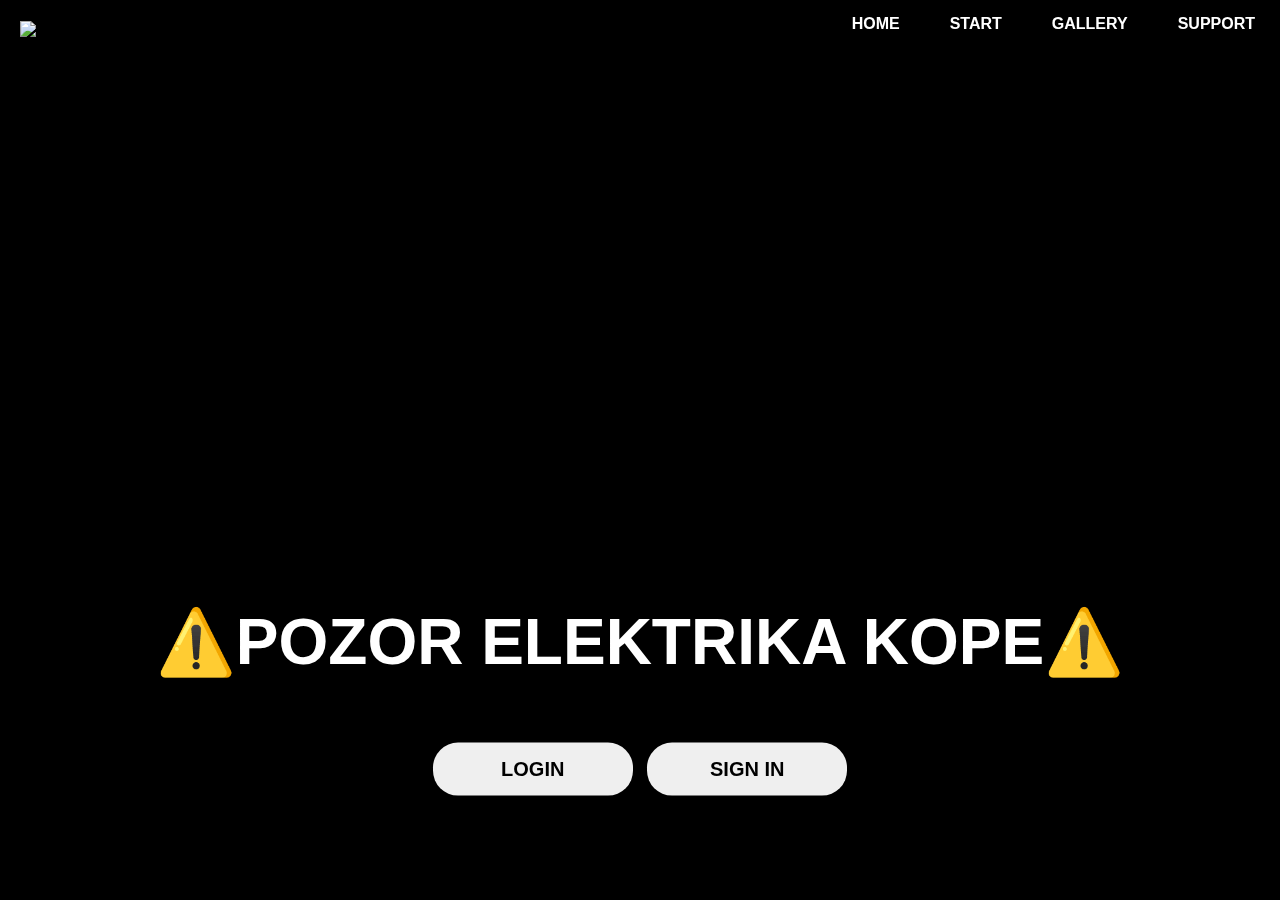
==== docs/index.html @ 8273de7a "big save" ====
<!DOCTYPE html>
<html lang="en">
<head>
    <meta charset="UTF-8">
    <meta name="viewport" content="width=device-width, initial-scale=1.0">
    <title>Electric</title>
    <link rel="stylesheet" href="style.css">
</head>
<body>
    <header>
        <div class="banner">
            <video autoplay loop muted plays-inline>
                <source src="video_and_image/top.mp4" type="video/mp4">
            </video>
            <div class="navbar">
                <img class="logo" src="video_and_image/logo.png">
                <ul class="navbar-links">
                    <li><a href="index.html">Home</a></li>
                    <li><a href="start/start.html">Start</a></li>
                    <li><a href="galery/galery.html">Gallery</a></li>
                    <li><a href="support/support.html">Support</a></li>
                </ul>
            </div>
        </div>
    </header>
    <main>
        <div class="content">
            <h1>⚠️POZOR ELEKTRIKA KOPE⚠️</h1>
            <div>
                <button type="button">LOGIN</button>
                <button type="button">SIGN IN</button>
            </div>
        </div>
    </main>

</body>
</html>
---- docs/style.css ----
.banner {
    position: relative;
    overflow: hidden;
}

video {
    width: 100vw;
    height: 100%;
    object-fit: cover;
    position: absolute;
    top: 0;
    left: 50%;
    transform: translateX(-50%);
    z-index: -1;
}

/* Header Styles */
.navbar {
    padding: 15px;
    margin: 0;
    display: flex;
    align-items: center;
    justify-content: space-between;
    position: absolute;
    width: 100%;
    top: 0;
}

.logo {
    width: 100px;
    height: auto;
    cursor: pointer;
}

.navbar-links {
    list-style: none;
    display: flex;
}

.navbar-links li {
    margin: 0 10px;
}

.navbar-links li a {
    text-decoration: none;
    text-transform: uppercase;
    color: rgb(255, 255, 255);
    font-weight: 600;
}

/* Responzivní štýly */
@media only screen and (max-width: 768px) {
    .navbar-links {
        display: none;
        flex-direction: column;
        align-items: center;
        text-align: center;
        position: absolute;
        width: 100%;
        top: 60px;
        left: 0;
        background-color: rgba(79, 79, 79, 0.897);
        z-index: 1;
    }

    .navbar.show .navbar-links {
        display: flex;
    }

    .navbar.show .navbar-links li {
        margin: 10px 0;
    }

    button {
        width: 100%;
        margin-bottom: 10px;
    }

    .content,
    .additional-content {
        padding: 20px;
    }

    /* Nově přidané responzivní styly pro odstranění černé plochy pod videem */
    video {
        height: auto;
        max-height: none; /* Odebrání omezení maximální výšky */
    }
}

/* Úpravy pro skrytí a zobrazení obsahu po skrolování */
.scroll-content {
    display: none; /* Obsah bude na začátku skrytý */
    opacity: 0;
    transition: opacity 1s ease; /* Plynulý přechod pro zobrazení obsahu */
    max-height: 0;
    overflow: hidden;
}

.container:hover .scroll-content {
    display: block; /* Po najetí myší se zobrazí */
    opacity: 1;
    max-height: 100%; /* Nastavíme maximální výšku na původní hodnotu */
}

/* Zbytek vašeho původního kódu */
body {
    margin: 0;
    padding: 0;
    font-family: sans-serif;
    box-sizing: border-box;
    background-color: rgb(0, 0, 0);
    backdrop-filter: blur(10px);
}

section {
    background-color: rgba(79, 79, 79, 0.897);
    margin: 2rem 0rem 5rem 0rem;
    padding: 0.5rem;
    font-size: large;
}


body {
    margin: 0;
    padding: 0;
    font-family: sans-serif;
    box-sizing: border-box;
    background-color: rgb(0, 0, 0);
    backdrop-filter: blur(10px);

}

section{
    background-color:rgba(79, 79, 79, 0.897);
    margin: 2rem 0rem 5rem 0rem;
    padding: 0.5rem;
    font-size: large;

}
.banner {
    width: 100%;
    height: 100vh;
    background-position: center;
    block-size: center;
    position: relative;
    overflow: hidden;
}

.navbar {
    padding: 0;
    margin: 0;
    display: flex;
    align-items: center;
    justify-content: space-between;
    position: absolute;
    width: 100%;
    top: 0;
}

.logo {
    width: 230px;
    height: auto;
    cursor: pointer;
    padding: 10px 0px 0px 20px;
}

.navbar ul {
    list-style: none;
    display: flex;
    margin: 0;
    padding: 0;
}

.navbar ul li a {
    text-decoration: none;
    text-transform: uppercase;
    color: rgb(255, 255, 255);
    font-weight: 600;
    padding: 15px;
    display: flex;
    align-items: center
}

li a:hover {
    background-color: rgb(255, 255, 255);
    transition: 0.5s;
    border-radius: 10px;
}

.navbar a:hover {
    color: black;
}

.content {
    width: 100%;
    position: absolute;
    color: rgb(255, 255, 255);
    top: 70%;
    transform: translateY(-50%);

    text-align: center;
}

.content h1{
    margin-top: 10rem;
    font-size: 5vw;
    font-weight: 800;
}

button {
    width: 200px;
    padding: 15px;
    margin: 20px 5px;
    text-align: center;
    border-radius: 25px;
    color: black;
    border: 2px;
    font-size: 20px;
    cursor: pointer;
    font-weight: 600;
}

button:hover {
    background: rgb(185, 185, 185);
    transition: 0.5s;
    color: #ffffff;
}


.banner video {
    width: 100%;
    height: 80%;
    object-fit: cover;
    position: absolute;
    top: 0;
    z-index: -1;
}

.overlay {
    position: absolute;
    bottom: 0;
    left: 0;
    width: 100%;
    height: 400px;
    background: linear-gradient(rgba(255, 255, 255, 0), rgb(0, 0, 0));
}


.navbar ul {
    padding: 0%;
}

section {
    font-family: 'Lucida Sans', 'Lucida Sans Regular', 'Lucida Grande', 'Lucida Sans Unicode', Verdana, sans-serif;
    font-size: 15px;
    text-align: center;
}

.obrazky {
    width: auto;
    height: auto;
    z-index: 200;

}

.pozadie {
    background-color: rgb(79, 79, 79);
    width: auto;
    height: 300px;

}

.container- {
    box-sizing: border-box;
    background-color:rgb(79, 79, 79);
    padding: 2rem;
    margin-bottom: 0%;
}

.flex-container- {
    
    display: flex;
    background-color: rgb(79, 79, 79); 
    display: flex;
    align-items: stretch;
    margin-bottom: 2rem;
    padding: 0.5rem;
    flex-wrap:nowrap; /*toto je na auto responsive*/
}

section {
    color: #afafaf;

}

.zaklady{
    padding: 0.1rem;
}

.obrazky{
    padding: 1rem;
}
.top {
    z-index: 1;
    display: flex;
    background-color: rgb(0, 127, 150); 
    align-items: stretch;
    margin-bottom: 2rem;
    padding: 0.5rem;
    text-align: center;
    /*flex-wrap: wrap; toto je na auto responsive*/
}
/*
.sidebar{
    position: fixed;
    top: 0;
    right: 0;
    height: 100vh;
    width: 250px;
    z-index: 999;
    background-color: rgba(0, 0, 0, 0.289);
    backdrop-filter: blur(10px);
    box-shadow: -10px 0 10px rgba(255, 255, 255, 0.1);
    display: none;
    flex-direction: column;
    align-items: flex-start;
    justify-content: flex-start;
}*/
/* Štýly pro hlavní kontejner */
.container {
    margin-top: 0%;
    display: flex;
    justify-content: space-between; /* Rozložení prvků ve flex containeru na oba konce */
    width: 100%;
    margin: 2rem 0rem;
    position: relative; /* Relativní pozice pro nastavení absolutních prvků uvnitř */
}

/* Štýly pro kontejner s obrázkem */
.image-container {
    position: relative;
    width: 30%; /* Zde jsem změnil šířku na 30% */
    height: auto;
    overflow: hidden;
    transition: width 0.5s ease-in-out; /* Plynulý přechod pro změnu šířky */
    background-color: rgb(79, 79, 79);
    padding: 1rem;
}

.image {
    width: 100%; /* Obrázek zabere 100% šířky svého kontejneru */
    height: 100%;
}

/* Štýly pro oba textové kontejnery */
.text-container,
.static-text-container {
    position: absolute; /* Absolutní pozice umožňuje volné umístění vzhledem k rodičovskému kontejneru */
    top: 0; /* Zarovnání horního okraje s rodičovským kontejnerem */
    left: 0; /* Nastavení levého okraje na 0 pro flexibilní nastavení šířky */
    right: 0; /* Nastavení pravého okraje na 0 pro flexibilní nastavení šířky */
    height: 100%; /* Výška odpovídá výšce obrázkového kontejneru */
    overflow: hidden;
    opacity: 0; /* Na začátku neviditelné */
    transition: opacity 0.5s ease-in-out, left 0.5s ease-in-out, right 0.5s ease-in-out, height 0.5s ease-in-out; /* Plynulý přechod pro různé vlastnosti */
    background-color: rgb(79, 79, 79); /* Černé pozadí s průhledností */
    color: rgb(185, 185, 185); /* Bílý text */
    text-align: center; /* Zarovnání textu na střed */
    z-index: 1; /* Nižší z-index, aby byl nad statickým textem */
}

.container:hover .text-container {
    opacity: 1;
    height: 100%;
    position: absolute; /* Absolutní pozice umožňuje volné umístění vzhledem k rodičovskému kontejneru */
    top: 0; /* Zarovnání horního okraje s rodičovským kontejnerem */
    left: 0; /* Nastavení levého okraje na 0 pro flexibilní nastavení šířky */
    right: 0; /* Nastavení pravého okraje na 0 pro flexibilní nastavení šířky */
    width: 48%;
    height: 100%; /* Výška odpovídá výšce obrázkového kontejneru */
}

.container:not(:hover) .text-container {
    opacity: 0;
    height: 0;
}

/* Štýly pro statický text */
.static-text-container {
    z-index: 0; /* Nižší z-index, aby byl pod dynamickým textem */
    width: 68%;
    right: 0; /* Nastavení pravého okraje na 0 pro připnutí k pravé straně */
    left: auto; /* Resetování levého okraje */
}

.container:hover .image-container {
    width: 50%; /* Při najetí myší na obrázek se zvětší šířka obrázkového kontejneru */
}

.container:hover .text-container {
    opacity: 1; /* Při najetí myší se zobrazí textový kontejner */
    left: 52%; /* Při najetí myší se posune doleva o 38% */
}

.container:not(:hover) .text-container {
    opacity: 0; /* Pokud myš není nad obrázkem, textový kontejner je neviditelný */
    left: 0; /* Vrátí se na původní pozici */
}

.container:not(:hover) .static-text-container {
    opacity: 1; /* Pokud myš není nad obrázkem, statický text je viditelný */
}
.section{
    font-size: 5vw;
    font-family: 'Courier New', Courier, monospace;
    padding: 2rem;
}

h2{
    margin: 0.3rem;
}

.additional-text{
    padding: 1rem;
}
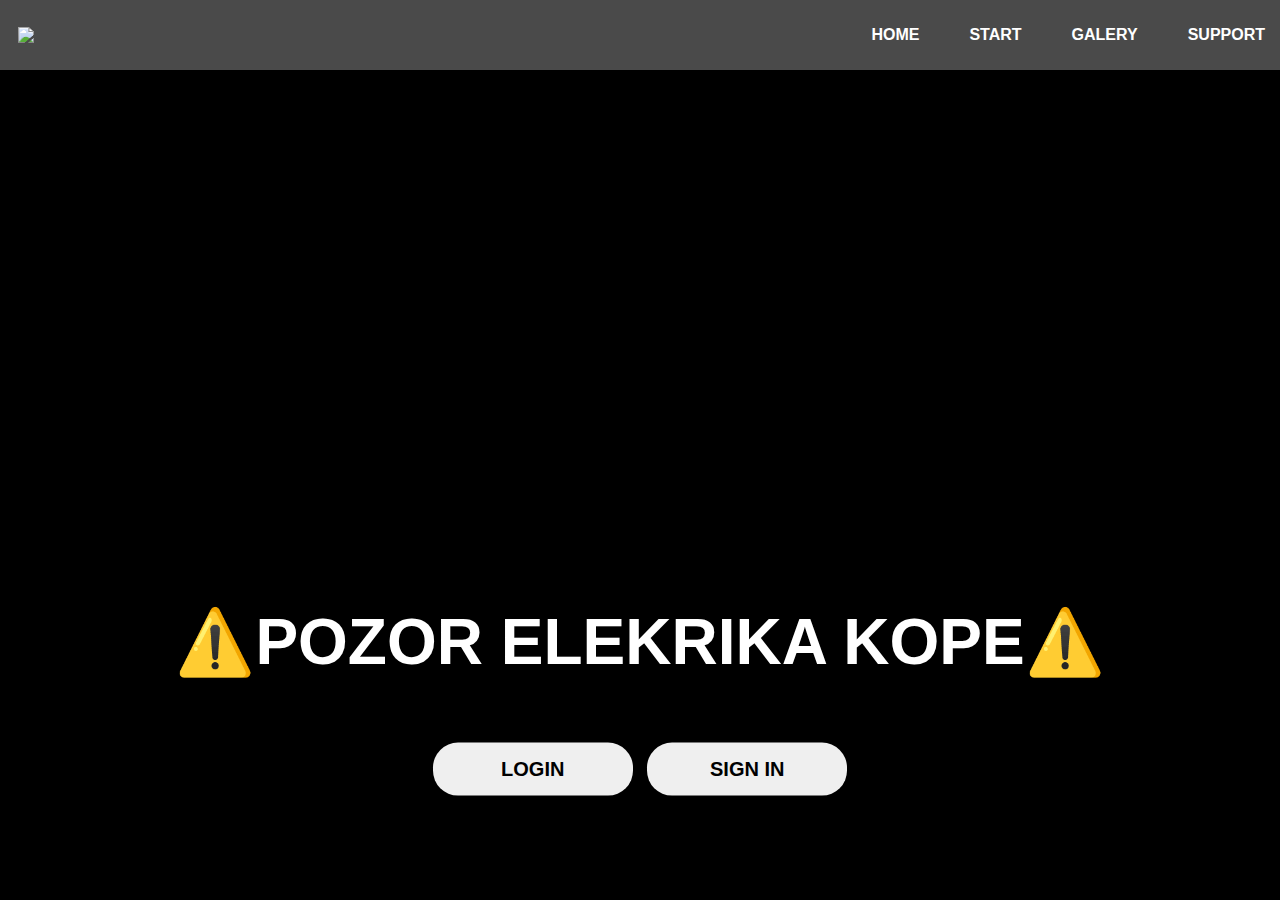
==== commit 8d46399b: "." ====
--- a/docs/index.html
+++ b/docs/index.html
@@ -12,20 +12,22 @@
             <video autoplay loop muted plays-inline>
                 <source src="video_and_image/top.mp4" type="video/mp4">
             </video>
-            <div class="navbar">
-                <img class="logo" src="video_and_image/logo.png">
-                <ul class="navbar-links">
-                    <li><a href="index.html">Home</a></li>
-                    <li><a href="start/start.html">Start</a></li>
-                    <li><a href="galery/galery.html">Gallery</a></li>
-                    <li><a href="support/support.html">Support</a></li>
-                </ul>
-            </div>
+            <nav>
+                <div class="navbar">
+                    <img class="logo" src="video_and_image/logo.png">
+                    <ul class="navbar-links">
+                        <li><a href="index.html">Home</a></li>
+                        <li><a href="start/start.html">Start</a></li>
+                        <li><a href="galery/galery.html">Galery</a></li>
+                        <li><a href="support/support.html">Support</a></li>
+                    </ul>
+                </div>
+            </nav>
         </div>
     </header>
     <main>
         <div class="content">
-            <h1>⚠️POZOR ELEKTRIKA KOPE⚠️</h1>
+            <h1>⚠️POZOR ELEKRIKA KOPE⚠️</h1>
             <div>
                 <button type="button">LOGIN</button>
                 <button type="button">SIGN IN</button>
--- a/docs/style.css
+++ b/docs/style.css
@@ -1,45 +1,10 @@
-
-.banner {
-    position: relative;
-    overflow: hidden;
-}
-
-video {
-    width: 100vw;
-    height: 100%;
-    object-fit: cover;
-    position: absolute;
-    top: 0;
-    left: 50%;
-    transform: translateX(-50%);
-    z-index: -1;
-}
-
-/* Header Styles */
-.navbar {
-    padding: 15px;
+body {
     margin: 0;
-    display: flex;
-    align-items: center;
-    justify-content: space-between;
-    position: absolute;
-    width: 100%;
-    top: 0;
-}
-
-.logo {
-    width: 100px;
-    height: auto;
-    cursor: pointer;
-}
-
-.navbar-links {
-    list-style: none;
-    display: flex;
-}
-
-.navbar-links li {
-    margin: 0 10px;
+    padding: 0;
+    font-family: sans-serif;
+    box-sizing: border-box;
+    background-color: black;
+
 }
 
 .navbar-links li a {
@@ -47,12 +12,494 @@
     text-transform: uppercase;
     color: rgb(255, 255, 255);
     font-weight: 600;
-}
-
-/* Responzivní štýly */
-@media only screen and (max-width: 768px) {
+    display: flex;
+    padding: 0px;
+    align-items: center;
+
+}
+
+.logo {
+    width: 230px;
+    height: auto;
+    cursor: pointer;
+    padding: 0.5rem;
+}
+
+
+.header-content {
+    height: 100vh;
+}
+
+
+.banner {
+    width: 100%;
+    height: 100vh;
+    background-position: center;
+    block-size: center;
+    position: relative;
+    overflow: hidden;
+}
+
+
+video {
+    width: 100vw;
+    height: 100%;
+    object-fit: cover;
+    position: absolute;
+    top: 0;
+    left: 50%;
+    transform: translateX(-50%);
+    z-index: -1;
+}
+
+
+.navbar-links {
+    list-style: none;
+    display: flex;
+}
+
+.navbar-links li {
+    margin: 0 10px;
+}
+
+
+.scroll-content {
+    display: none;
+    opacity: 0;
+    transition: opacity 1s ease;
+    max-height: 0;
+    overflow: hidden;
+}
+
+.container:hover .scroll-content {
+    display: block;
+    opacity: 1;
+    max-height: 100%;
+}
+.section{
+    font-size: 5vw;
+}
+
+section {
+    font-family: 'Lucida Sans', 'Lucida Sans Regular', 'Lucida Grande', 'Lucida Sans Unicode', Verdana, sans-serif;
+    text-align: center;
+    border-radius: 50px;
+    background-color: rgba(0, 28, 85, 0.897);
+    color: #afafaf;
+    padding: 0.5rem;
+    padding-bottom: 2%;
+    font-size: large;
+    width: 96%;
+    margin: 2.5rem auto;
+    outline: none;
+    box-shadow: 0 0 25px rgb(0, 48, 145)
+}
+
+
+.navbar {
+    height: 50px;
+    padding: 10px;
+    margin: 0;
+    display: flex;
+    align-items: center;
+    justify-content: space-between;
+    width: 100%;
+    background-color: rgba(82, 82, 82, 0.9);
+    box-shadow: 0 4px 6px rgba(0, 0, 0, 0.1); /* Pridajte tieň */
+}
+
+.navbar ul li a {
+    text-decoration: none;
+    text-transform: uppercase;
+    font-weight: 600;
+    padding: 15px;
+    display: flex;
+    align-items: center
+}
+
+.content {
+    width: 100%;
+    position: absolute;
+    color: rgb(255, 255, 255);
+    top: 70%;
+    transform: translateY(-50%);
+    text-align: center;
+}
+
+.content h1 {
+    margin-top: 10rem;
+    font-size: 5vw;
+    font-weight: 800;
+}
+
+button {
+    width: 200px;
+    padding: 15px;
+    margin: 20px 5px;
+    text-align: center;
+    border-radius: 25px;
+    color: black;
+    border: 2px;
+    font-size: 20px;
+    cursor: pointer;
+    font-weight: 600;
+}
+
+button:hover {
+    background: rgb(185, 185, 185);
+    transition: 0.5s;
+    color: #ffffff;
+}
+
+.banner video {
+    width: 100%;
+    height: 80%;
+    object-fit: cover;
+    position: absolute;
+    top: 0;
+    z-index: -1;
+}
+
+.overlay {
+    position: absolute;
+    bottom: 0;
+    left: 0;
+    width: 100%;
+    height: 400px;
+    background: linear-gradient(rgba(255, 255, 255, 0), rgb(0, 0, 0));
+}
+
+.navbar ul {
+    padding: 0%;
+}
+
+.obrazky {
+    width: auto;
+    height: auto;
+    z-index: 200;
+    padding: 1rem;
+}
+
+.pozadie {
+    background-color: rgb(79, 79, 79);
+    width: auto;
+    height: 300px;
+}
+
+.container- {
+    border-radius: 17px;
+    box-sizing: border-box;
+    background-color: rgb(79, 79, 79);
+    padding: 2rem;
+    margin-bottom: 0%;
+    box-shadow: 0 0 25px rgb(22, 22, 22);
+}
+
+.flex-container- {
+    display: flex;
+    background-color: rgb(79, 79, 79);
+    display: flex;
+    align-items: stretch;
+    margin-bottom: 2rem;
+    padding: 0.5rem;
+    flex-wrap: nowrap;
+}
+
+.zaklady {
+    padding: 3.5rem;
+    
+}
+
+.top {
+    z-index: 1;
+    display: flex;
+    background-color: rgb(0, 127, 150);
+    align-items: stretch;
+    margin-bottom: 2rem;
+    padding: 0.5rem;
+    text-align: center;
+}
+
+.container {
+    border-radius: 17px;
+    margin-top: 0%;
+    display: flex;
+    justify-content: space-between;
+    width: 100%;
+    margin: 2rem 0rem;
+    position: relative;
+
+}
+
+.image-container {
+    border-radius: 17px;
+    position: relative;
+    width: 30%;
+    height: auto;
+    overflow: hidden;
+    transition: width 0.5s ease-in-out;
+    background-color: rgb(79, 79, 79);
+    padding: 1rem;
+    box-shadow: 0 0 25px rgb(22, 22, 22);
+
+}
+
+.image {
+    width: 100%;
+}
+
+.static-text-container,
+.text-container {
+    border-radius: 17px;
+    z-index: 0;
+    display: flex;
+    right: auto;
+    width: 60%; /* Toto je aktuálna šírka textového kontajnera, môžete ju zmeniť podľa potreby */
+    left: 0;
+    align-content: center;
+    flex-wrap: wrap;
+    position: absolute;
+    top: 0;
+    left: 0;
+    right: 0;
+    height: 100%;
+    overflow: hidden;
+    opacity: 0;
+    transition: opacity 0.5s ease-in-out, left 0.5s ease-in-out, right 0.5s ease-in-out, height 0.5s ease-in-out;
+    background-color: rgb(41, 41, 41);
+    color: rgb(185, 185, 185);
+    box-shadow: 0 0 25px rgb(22, 22, 22);
+}
+
+.container:hover .text-container {
+    opacity: 1;
+    left: 52%;
+    right: auto;
+    width: 48%;
+    background-color: #3a3a3a;
+}
+
+.static-text-container {
+
+    z-index: 0;
+    width: 67%;
+    right: 0;
+    left: auto;
+}
+
+.container:hover .image-container {
+    width: 48%;
+}
+
+.container:not(:hover) .text-container {
+    opacity: 0;
+    left: 0;
+}
+
+.container:not(:hover) .static-text-container {
+    opacity: 1;
+}
+
+h2 {
+    margin: 0.3rem;
+}
+
+.additional-text {
+    padding: 1.9rem;
+}
+
+.navbar-links li {
+    margin: 0 10px;
+    position: relative;
+}
+
+.navbar-links li::after {
+    content: '';
+    position: absolute;
+    width: 100%;
+    height: 2px;
+    background-color: rgb(255, 255, 255);
+    transition: transform 0.3s;
+    transform-origin: 0% 50%;
+    transform: scaleX(0);
+}
+
+.navbar-links li:hover::after {
+    transform: scaleX(1);
+}
+
+tbody {
+    border-radius: 10%;
+}
+
+table {
+    float: left;
+    border-collapse: collapse;
+    width: 48%;
+    height: auto;
+    color: rgb(212, 212, 212);
+    margin-right: 1%;
+    margin-left: 1%;
+    margin-top: 2%;
+    margin-bottom: 2%;
+}
+
+td {
+    vertical-align: top;
+}
+
+th,
+td {
+    border: 3px solid #727272;
+    padding: 7px;
+    text-align: center;
+}
+
+th {
+    background-color: #212121;
+    font-weight: bold;
+}
+
+tr:nth-child(even) {
+    background-color: #656565;
+}
+
+.form-container {
+    display: flex;
+    justify-content: center;
+    align-items: center;
+    height: 100%;
+    width: 100%;
+}
+
+.form {
+    display: flex;
+    flex-direction: column;
+    background-color: rgb(0, 35, 111);
+    padding: 2rem;
+    border-radius: 10px;
+    box-shadow: 0 0 25px rgb(12, 41, 99);
+    width: 50%;
+    height: 50%;
+
+}
+
+.form-title {
+    text-align: center;
+    margin-bottom: 2rem;
+    color: #ffffff;
+}
+
+.form-group {
+    margin-bottom: 0.5rem;
+}
+
+.form-label {
+    display: inline-block;
+    margin-bottom: 0.5rem;
+    color: #ffffff;
+}
+
+.form-input {
+    padding: 0.5rem;
+    border: none;
+    border-radius: 5px;
+    background-color: rgba(255, 255, 255, 0.1);
+    color: #ffffff;
+    width: 100%;
+}
+
+.form-textarea {
+    resize: none;
+    overflow: hidden;
+}
+
+.form-button {
+    padding: 0.5rem 1rem;
+    border: none;
+    border-radius: 5px;
+    background-color: #00bcd4;
+    color: #ffffff;
+    cursor: pointer;
+    font-weight: bold;
+    transition: background-color 0.3s ease;
+}
+
+.form-button:hover {
+    background-color: #0097a7;
+}
+
+.podnadpis{
+    margin: 2rem;
+    margin-top: 5rem;
+    margin-bottom: 5rem;
+    font-size: 60px;
+    font: optional;
+}
+
+.gallery {
+    justify-content: space-around   ;
+    padding: 2rem;
+    display: flex;
+    flex-wrap: wrap;
+    margin: -10px; /* Negative margin to compensate for padding */
+}
+
+.OBRAZKY {
+    border-radius: 17px;
+    box-shadow: 0 0 10px rgb(8, 69, 134);
+    width: calc(33.33% - 90px); /* 33.33% width for each image with some spacing */
+    margin: 1rem; /* Spacing between images */
+    overflow: hidden;
+    position: relative;
+    transition: transform 0.3s ease-in-out;
+}
+
+img {
+    padding: 0.5rem;
+    width: 100%;
+    height: auto;
+    display: block;
+    border-radius: 8px;
+}
+
+.text {
+    position: absolute;
+    top: 0;
+    left: 0;
+    width: 100%;
+    height: 100%;
+    display: flex;
+    flex-direction: column;
+    justify-content: center;
+    align-items: center;
+    background-color: rgba(139, 69, 19, 0.8);
+    box-shadow: 0 0 10px rgba(0, 0, 0, 0.1);
+    color: white;
+    opacity: 0;
+    transition: transform 0.5s ease-in-out, opacity 0.4s ease-in-out;
+    transform: translateX(100%); /* Initial position, hidden */
+    border-radius: 2%; /* Added border-radius to the text */
+}
+
+.OBRAZKY:hover {
+    transform: scale(1.1); /* Increase size on hover */
+}
+
+.OBRAZKY:hover .text {
+    transform: translateX(0);
+    opacity: 1;
+}
+
+@media (max-width: 768px) {
+
+    .OBRAZKY {
+        width: calc(100% - 20px);
+    }
+    .text {
+        width: 100%; 
+    }
     .navbar-links {
-        display: none;
         flex-direction: column;
         align-items: center;
         text-align: center;
@@ -73,355 +520,80 @@
     }
 
     button {
-        width: 100%;
+        width: 97%;
         margin-bottom: 10px;
     }
 
-    .content,
-    .additional-content {
-        padding: 20px;
-    }
-
-    /* Nově přidané responzivní styly pro odstranění černé plochy pod videem */
     video {
         height: auto;
-        max-height: none; /* Odebrání omezení maximální výšky */
-    }
-}
-
-/* Úpravy pro skrytí a zobrazení obsahu po skrolování */
-.scroll-content {
-    display: none; /* Obsah bude na začátku skrytý */
-    opacity: 0;
-    transition: opacity 1s ease; /* Plynulý přechod pro zobrazení obsahu */
-    max-height: 0;
-    overflow: hidden;
-}
-
-.container:hover .scroll-content {
-    display: block; /* Po najetí myší se zobrazí */
-    opacity: 1;
-    max-height: 100%; /* Nastavíme maximální výšku na původní hodnotu */
-}
-
-/* Zbytek vašeho původního kódu */
-body {
-    margin: 0;
-    padding: 0;
-    font-family: sans-serif;
-    box-sizing: border-box;
-    background-color: rgb(0, 0, 0);
-    backdrop-filter: blur(10px);
-}
-
-section {
-    background-color: rgba(79, 79, 79, 0.897);
-    margin: 2rem 0rem 5rem 0rem;
-    padding: 0.5rem;
-    font-size: large;
-}
-
-
-body {
-    margin: 0;
-    padding: 0;
-    font-family: sans-serif;
-    box-sizing: border-box;
-    background-color: rgb(0, 0, 0);
-    backdrop-filter: blur(10px);
-
-}
-
-section{
-    background-color:rgba(79, 79, 79, 0.897);
-    margin: 2rem 0rem 5rem 0rem;
-    padding: 0.5rem;
-    font-size: large;
-
-}
-.banner {
-    width: 100%;
-    height: 100vh;
-    background-position: center;
-    block-size: center;
-    position: relative;
-    overflow: hidden;
-}
-
-.navbar {
-    padding: 0;
-    margin: 0;
-    display: flex;
-    align-items: center;
-    justify-content: space-between;
-    position: absolute;
-    width: 100%;
-    top: 0;
-}
-
-.logo {
-    width: 230px;
-    height: auto;
-    cursor: pointer;
-    padding: 10px 0px 0px 20px;
-}
-
-.navbar ul {
-    list-style: none;
-    display: flex;
-    margin: 0;
-    padding: 0;
-}
-
-.navbar ul li a {
+        max-height: none;
+    }
+
+    .content {
+        top: 50%;
+    }
+
+}
+
+svg{
+    z-index: 100;
+    position:absolute; 
+    top: 40px;
+    left: -10px
+}
+
+a{
+    color: rgb(160, 95, 95);
+}
+
+h3{
+    color: rgb(214, 214, 214);
+}
+
+footer{
+    margin-bottom: 0%;
+    margin-top: 10rem;
+    background-color: rgba(45, 45, 45, 0.642);
+    color: #7a7a7a;
+    font-family:'Franklin Gothic Medium', 'Arial Narrow', Arial, sans-serif;
+    padding-top: 35px;
+    display: flex;
+    justify-content: center;
+}
+
+.m{
+
+    font-family:'Gill Sans', 'Gill Sans MT', 'Trebuchet MS', sans-serif;
+    font-size: 1.2rem;
+    padding: 0.8rem;
+    border-radius: 13px;
+    background-color: rgb(113, 113, 113);
+    transform: scaleX(1);
+    color: white;
     text-decoration: none;
-    text-transform: uppercase;
-    color: rgb(255, 255, 255);
-    font-weight: 600;
-    padding: 15px;
-    display: flex;
-    align-items: center
-}
-
-li a:hover {
-    background-color: rgb(255, 255, 255);
-    transition: 0.5s;
-    border-radius: 10px;
-}
-
-.navbar a:hover {
-    color: black;
-}
-
-.content {
-    width: 100%;
-    position: absolute;
-    color: rgb(255, 255, 255);
-    top: 70%;
-    transform: translateY(-50%);
-
-    text-align: center;
-}
-
-.content h1{
-    margin-top: 10rem;
-    font-size: 5vw;
-    font-weight: 800;
-}
-
-button {
-    width: 200px;
-    padding: 15px;
-    margin: 20px 5px;
-    text-align: center;
-    border-radius: 25px;
-    color: black;
-    border: 2px;
-    font-size: 20px;
-    cursor: pointer;
-    font-weight: 600;
-}
-
-button:hover {
-    background: rgb(185, 185, 185);
-    transition: 0.5s;
-    color: #ffffff;
-}
-
-
-.banner video {
-    width: 100%;
-    height: 80%;
-    object-fit: cover;
-    position: absolute;
-    top: 0;
-    z-index: -1;
-}
-
-.overlay {
-    position: absolute;
-    bottom: 0;
-    left: 0;
-    width: 100%;
-    height: 400px;
-    background: linear-gradient(rgba(255, 255, 255, 0), rgb(0, 0, 0));
-}
-
-
-.navbar ul {
-    padding: 0%;
-}
-
-section {
-    font-family: 'Lucida Sans', 'Lucida Sans Regular', 'Lucida Grande', 'Lucida Sans Unicode', Verdana, sans-serif;
-    font-size: 15px;
-    text-align: center;
-}
-
-.obrazky {
-    width: auto;
-    height: auto;
-    z-index: 200;
-
-}
-
-.pozadie {
-    background-color: rgb(79, 79, 79);
-    width: auto;
-    height: 300px;
-
-}
-
-.container- {
-    box-sizing: border-box;
-    background-color:rgb(79, 79, 79);
-    padding: 2rem;
+    margin-right: 15px;
+}
+
+.navgi{
+    margin: 5%;
     margin-bottom: 0%;
-}
-
-.flex-container- {
-    
-    display: flex;
-    background-color: rgb(79, 79, 79); 
-    display: flex;
-    align-items: stretch;
-    margin-bottom: 2rem;
-    padding: 0.5rem;
-    flex-wrap:nowrap; /*toto je na auto responsive*/
-}
-
-section {
-    color: #afafaf;
-
-}
-
-.zaklady{
-    padding: 0.1rem;
-}
-
-.obrazky{
-    padding: 1rem;
-}
-.top {
-    z-index: 1;
-    display: flex;
-    background-color: rgb(0, 127, 150); 
-    align-items: stretch;
-    margin-bottom: 2rem;
-    padding: 0.5rem;
-    text-align: center;
-    /*flex-wrap: wrap; toto je na auto responsive*/
-}
-/*
-.sidebar{
-    position: fixed;
-    top: 0;
-    right: 0;
-    height: 100vh;
-    width: 250px;
-    z-index: 999;
-    background-color: rgba(0, 0, 0, 0.289);
-    backdrop-filter: blur(10px);
-    box-shadow: -10px 0 10px rgba(255, 255, 255, 0.1);
-    display: none;
-    flex-direction: column;
-    align-items: flex-start;
-    justify-content: flex-start;
-}*/
-/* Štýly pro hlavní kontejner */
-.container {
     margin-top: 0%;
-    display: flex;
-    justify-content: space-between; /* Rozložení prvků ve flex containeru na oba konce */
-    width: 100%;
-    margin: 2rem 0rem;
-    position: relative; /* Relativní pozice pro nastavení absolutních prvků uvnitř */
-}
-
-/* Štýly pro kontejner s obrázkem */
-.image-container {
-    position: relative;
-    width: 30%; /* Zde jsem změnil šířku na 30% */
-    height: auto;
-    overflow: hidden;
-    transition: width 0.5s ease-in-out; /* Plynulý přechod pro změnu šířky */
-    background-color: rgb(79, 79, 79);
-    padding: 1rem;
-}
-
-.image {
-    width: 100%; /* Obrázek zabere 100% šířky svého kontejneru */
-    height: 100%;
-}
-
-/* Štýly pro oba textové kontejnery */
-.text-container,
-.static-text-container {
-    position: absolute; /* Absolutní pozice umožňuje volné umístění vzhledem k rodičovskému kontejneru */
-    top: 0; /* Zarovnání horního okraje s rodičovským kontejnerem */
-    left: 0; /* Nastavení levého okraje na 0 pro flexibilní nastavení šířky */
-    right: 0; /* Nastavení pravého okraje na 0 pro flexibilní nastavení šířky */
-    height: 100%; /* Výška odpovídá výšce obrázkového kontejneru */
-    overflow: hidden;
-    opacity: 0; /* Na začátku neviditelné */
-    transition: opacity 0.5s ease-in-out, left 0.5s ease-in-out, right 0.5s ease-in-out, height 0.5s ease-in-out; /* Plynulý přechod pro různé vlastnosti */
-    background-color: rgb(79, 79, 79); /* Černé pozadí s průhledností */
-    color: rgb(185, 185, 185); /* Bílý text */
-    text-align: center; /* Zarovnání textu na střed */
-    z-index: 1; /* Nižší z-index, aby byl nad statickým textem */
-}
-
-.container:hover .text-container {
-    opacity: 1;
-    height: 100%;
-    position: absolute; /* Absolutní pozice umožňuje volné umístění vzhledem k rodičovskému kontejneru */
-    top: 0; /* Zarovnání horního okraje s rodičovským kontejnerem */
-    left: 0; /* Nastavení levého okraje na 0 pro flexibilní nastavení šířky */
-    right: 0; /* Nastavení pravého okraje na 0 pro flexibilní nastavení šířky */
-    width: 48%;
-    height: 100%; /* Výška odpovídá výšce obrázkového kontejneru */
-}
-
-.container:not(:hover) .text-container {
-    opacity: 0;
-    height: 0;
-}
-
-/* Štýly pro statický text */
-.static-text-container {
-    z-index: 0; /* Nižší z-index, aby byl pod dynamickým textem */
-    width: 68%;
-    right: 0; /* Nastavení pravého okraje na 0 pro připnutí k pravé straně */
-    left: auto; /* Resetování levého okraje */
-}
-
-.container:hover .image-container {
-    width: 50%; /* Při najetí myší na obrázek se zvětší šířka obrázkového kontejneru */
-}
-
-.container:hover .text-container {
-    opacity: 1; /* Při najetí myší se zobrazí textový kontejner */
-    left: 52%; /* Při najetí myší se posune doleva o 38% */
-}
-
-.container:not(:hover) .text-container {
-    opacity: 0; /* Pokud myš není nad obrázkem, textový kontejner je neviditelný */
-    left: 0; /* Vrátí se na původní pozici */
-}
-
-.container:not(:hover) .static-text-container {
-    opacity: 1; /* Pokud myš není nad obrázkem, statický text je viditelný */
-}
-.section{
-    font-size: 5vw;
-    font-family: 'Courier New', Courier, monospace;
-    padding: 2rem;
-}
-
-h2{
-    margin: 0.3rem;
-}
-
-.additional-text{
-    padding: 1rem;
+    border-radius: 15px;
+    padding: 5px;
+    background-color: #3a3a3a;
+}
+
+.contact{
+    margin: 1rem;
+    text-align: center;
+    justify-content: center;
+}
+
+
+
+.ikonka{
+    color: #7a7a7a;
+    padding: 2px;
+    margin: 2px;
+    transition: opacity 1s ease;
 }